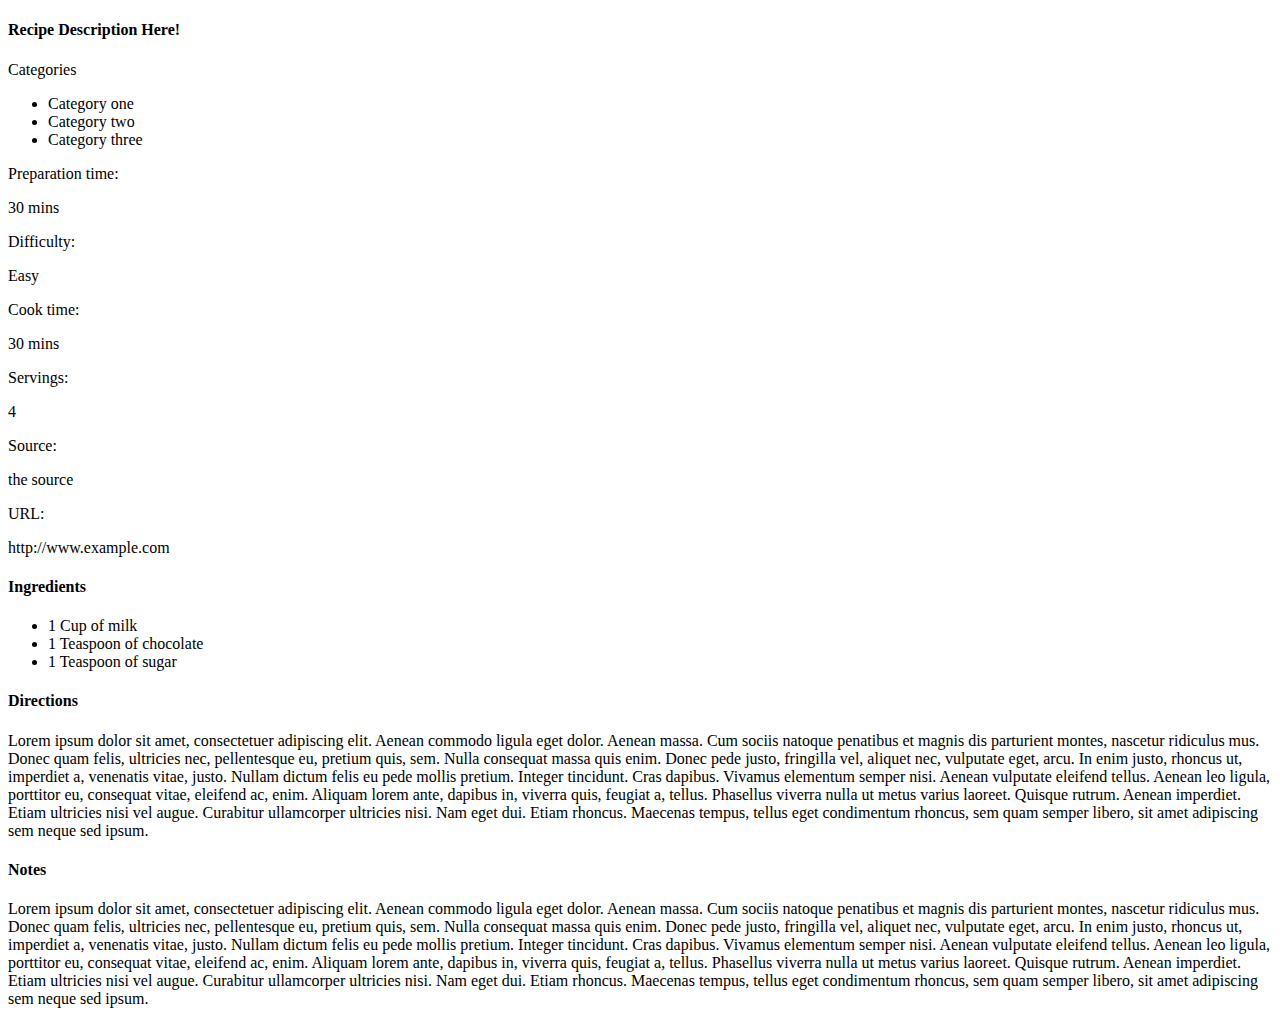
==== src/main/resources/templates/recipe/show.html @ 95425620 "First commit of Spring5 WebApp" ====
<!DOCTYPE html>
<html lang="en" xmlns:th="http://www.thymeleaf.org">
<head>
    <title>Show Recipe</title>
    <!-- Required meta tags -->
    <meta charset="utf-8">
    <meta name="viewport" content="width=device-width, initial-scale=1, shrink-to-fit=no">

    <!-- Bootstrap CSS -->
    <link rel="stylesheet" href="https://maxcdn.bootstrapcdn.com/bootstrap/4.0.0-beta/css/bootstrap.min.css"
          integrity="sha384-/Y6pD6FV/Vv2HJnA6t+vslU6fwYXjCFtcEpHbNJ0lyAFsXTsjBbfaDjzALeQsN6M" crossorigin="anonymous">
</head>
<body>
<!-- This is for Intellisense to detect the proper object type for recipe in the thymeleaf expressions -->
<!-- /*@thymesVar id="recipe" type="guru.springframework.domain.Recipe"*/ -->
<div class="container-fluid">
    <div class="row">
        <div class="col-md-3"></div>
        <div class="col-md-6" style="margin-top: 20px;">
            <div class="card">
                <div class="card-header bg-warning text-white">
                    <h4 class="card-title" th:text="${recipe.description}">Recipe Description Here!</h4>
                </div>
                <div class="card-body">
                    <div class="row">
                        <div class="col-md-3">Categories</div>
                        <div class="col-md-9">
                            <ul>
                                <li th:remove="all">Category one</li>
                                <li th:remove="all">Category two</li>
                                <li th:each="category : ${recipe.categories}" th:text="${category.description}">Category three</li>
                            </ul>
                        </div>
                    </div>
                    <div class="row">
                        <div class="col-md-3">Preparation time:</div>
                        <div class="col-md-3">
                            <p th:text="${recipe.prepTime} + ' min'">30 mins</p>
                        </div>
                        <div class="col-md-3">Difficulty:</div>
                        <div class="col-md-3">
                            <p th:text="${recipe.difficulty}">Easy</p>
                        </div>
                    </div>
                    <div class="row">
                        <div class="col-md-3">Cook time:</div>
                        <div class="col-md-3">
                            <p th:text="${recipe.cookTime + ' min'}">30 mins</p>
                        </div>
                        <div class="col-md-3">Servings:</div>
                        <div class="col-md-3">
                            <p th:text="${recipe.servings}">4</p>
                        </div>
                    </div>
                    <div class="row">
                        <div class="col-md-3">Source:</div>
                        <div class="col-md-3">
                            <p th:text="${recipe.source}">the source</p>
                        </div>
                        <div class="col-md-3">URL:</div>
                        <div class="col-md-3">
                            <p th:text="${recipe.url}">http://www.example.com</p>
                        </div>
                    </div>
                </div>
            </div>
            <div class="card">
                <div class="card-header bg-warning text-white">
                    <h4 class="card-title">Ingredients</h4>
                </div>
                <div class="card-body">
                    <div class="row">
                        <div class="col-md-12">
                            <ul>
                                <li th:remove="all">1 Cup of milk</li>
                                <li th:remove="all">1 Teaspoon of chocolate</li>
                                <li th:each="ingredient : ${recipe.ingredients}"
                                    th:text="${(ingredient.amount +
                                    ' ' + ingredient.uom.description +
                                    ' - ' + ingredient.description)}">1 Teaspoon of sugar</li>
                            </ul>
                        </div>
                    </div>
                </div>
            </div>
            <div class="card">
                <div class="card-header bg-warning text-white">
                    <h4 class="card-title">Directions</h4>
                </div>
                <div class="card-body">

                    <div class="row">
                        <div class="col-md-12">
                            <p th:text="${recipe.getDirections()}">Lorem ipsum dolor sit amet, consectetuer adipiscing elit. Aenean commodo ligula eget
                                dolor. Aenean massa. Cum sociis natoque penatibus et magnis dis parturient montes,
                                nascetur ridiculus mus. Donec quam felis, ultricies nec, pellentesque eu, pretium
                                quis, sem. Nulla consequat massa quis enim. Donec pede justo, fringilla vel, aliquet
                                nec, vulputate eget, arcu. In enim justo, rhoncus ut, imperdiet a, venenatis vitae,
                                justo. Nullam dictum felis eu pede mollis pretium. Integer tincidunt. Cras dapibus.
                                Vivamus elementum semper nisi. Aenean vulputate eleifend tellus. Aenean leo ligula,
                                porttitor eu, consequat vitae, eleifend ac, enim. Aliquam lorem ante, dapibus in,
                                viverra quis, feugiat a, tellus. Phasellus viverra nulla ut metus varius laoreet.
                                Quisque rutrum. Aenean imperdiet. Etiam ultricies nisi vel augue. Curabitur
                                ullamcorper ultricies nisi. Nam eget dui. Etiam rhoncus. Maecenas tempus, tellus
                                eget condimentum rhoncus, sem quam semper libero, sit amet adipiscing sem neque sed
                                ipsum.</p>
                        </div>
                    </div>
                </div>
            </div>
            <div class="card">
                <div class="card-header bg-warning text-white">
                    <h4 class="card-title">Notes</h4>
                </div>
                <div class="card-body">

                    <div class="row">
                        <div class="col-md-12">
                            <p th:text="${recipe.getNotes().getRecipeNotes()}">Lorem ipsum dolor sit amet, consectetuer adipiscing elit. Aenean commodo ligula eget
                                dolor. Aenean massa. Cum sociis natoque penatibus et magnis dis parturient montes,
                                nascetur ridiculus mus. Donec quam felis, ultricies nec, pellentesque eu, pretium
                                quis, sem. Nulla consequat massa quis enim. Donec pede justo, fringilla vel, aliquet
                                nec, vulputate eget, arcu. In enim justo, rhoncus ut, imperdiet a, venenatis vitae,
                                justo. Nullam dictum felis eu pede mollis pretium. Integer tincidunt. Cras dapibus.
                                Vivamus elementum semper nisi. Aenean vulputate eleifend tellus. Aenean leo ligula,
                                porttitor eu, consequat vitae, eleifend ac, enim. Aliquam lorem ante, dapibus in,
                                viverra quis, feugiat a, tellus. Phasellus viverra nulla ut metus varius laoreet.
                                Quisque rutrum. Aenean imperdiet. Etiam ultricies nisi vel augue. Curabitur
                                ullamcorper ultricies nisi. Nam eget dui. Etiam rhoncus. Maecenas tempus, tellus
                                eget condimentum rhoncus, sem quam semper libero, sit amet adipiscing sem neque sed
                                ipsum.</p>
                        </div>
                    </div>
                </div>
            </div>
        </div>
    </div>
</div>
<!-- Optional JavaScript -->
<!-- jQuery first, then Popper.js, then Bootstrap JS -->
<script src="https://code.jquery.com/jquery-3.2.1.slim.min.js"
        integrity="sha384-KJ3o2DKtIkvYIK3UENzmM7KCkRr/rE9/Qpg6aAZGJwFDMVNA/GpGFF93hXpG5KkN"
        crossorigin="anonymous"></script>
<script src="https://cdnjs.cloudflare.com/ajax/libs/popper.js/1.11.0/umd/popper.min.js"
        integrity="sha384-b/U6ypiBEHpOf/4+1nzFpr53nxSS+GLCkfwBdFNTxtclqqenISfwAzpKaMNFNmj4"
        crossorigin="anonymous"></script>
<script src="https://maxcdn.bootstrapcdn.com/bootstrap/4.0.0-beta/js/bootstrap.min.js"
        integrity="sha384-h0AbiXch4ZDo7tp9hKZ4TsHbi047NrKGLO3SEJAg45jXxnGIfYzk4Si90RDIqNm1" crossorigin="anonymous"
        th:src="@{/webjars/bootstrap/4.0.0-beta/js/boostrap.min.js}"></script>

</body>
</html>
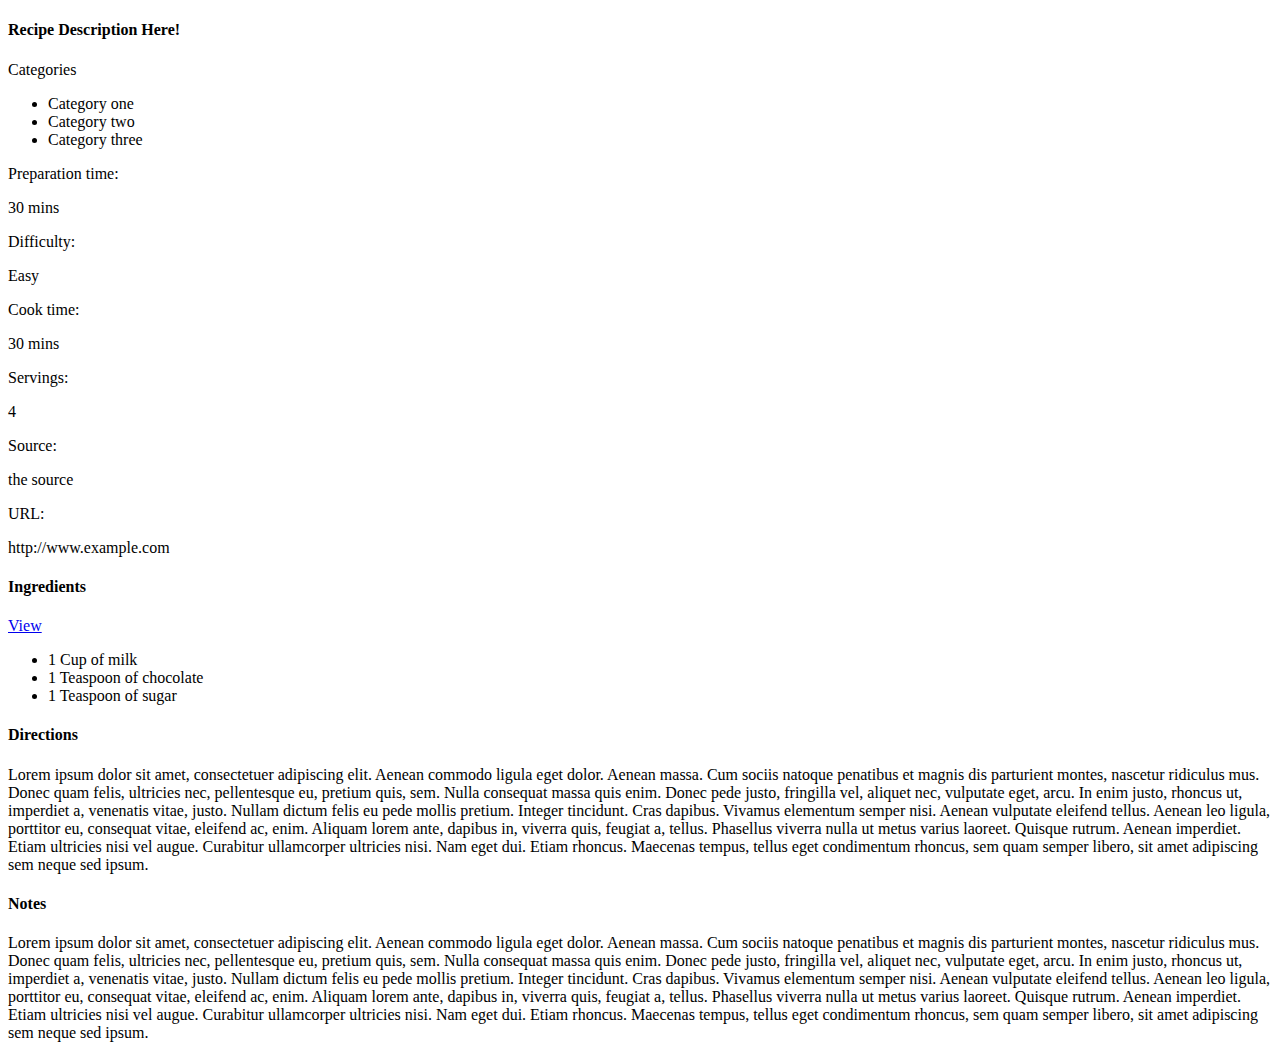
==== commit 62b8bf6a: "updates" ====
--- a/src/main/resources/templates/recipe/show.html
+++ b/src/main/resources/templates/recipe/show.html
@@ -15,9 +15,8 @@
 <!-- /*@thymesVar id="recipe" type="guru.springframework.domain.Recipe"*/ -->
 <div class="container-fluid">
     <div class="row">
-        <div class="col-md-3"></div>
-        <div class="col-md-6" style="margin-top: 20px;">
-            <div class="card">
+        <div class="col-md-6 mx-auto" style="margin-top: 20px;">
+            <div class="card" style="margin-top: 20px;">
                 <div class="card-header bg-warning text-white">
                     <h4 class="card-title" th:text="${recipe.description}">Recipe Description Here!</h4>
                 </div>
@@ -64,9 +63,16 @@
                     </div>
                 </div>
             </div>
-            <div class="card">
+            <div class="card" style="margin-top: 20px;">
                 <div class="card-header bg-warning text-white">
-                    <h4 class="card-title">Ingredients</h4>
+                    <div class="row">
+                        <div class="col-md-10">
+                            <h4 class="card-title">Ingredients</h4>
+                        </div>
+                        <div class="col-md-2">
+                            <a class="btn btn-warning text-white" href="#" th:href="@{'/recipe/' + ${recipe.id} + '/ingredients'}" role="button">View</a>
+                        </div>
+                    </div>
                 </div>
                 <div class="card-body">
                     <div class="row">
@@ -83,7 +89,7 @@
                     </div>
                 </div>
             </div>
-            <div class="card">
+            <div class="card" style="margin-top: 20px;">
                 <div class="card-header bg-warning text-white">
                     <h4 class="card-title">Directions</h4>
                 </div>
@@ -108,7 +114,7 @@
                     </div>
                 </div>
             </div>
-            <div class="card">
+            <div class="card" style="margin-top: 20px;">
                 <div class="card-header bg-warning text-white">
                     <h4 class="card-title">Notes</h4>
                 </div>
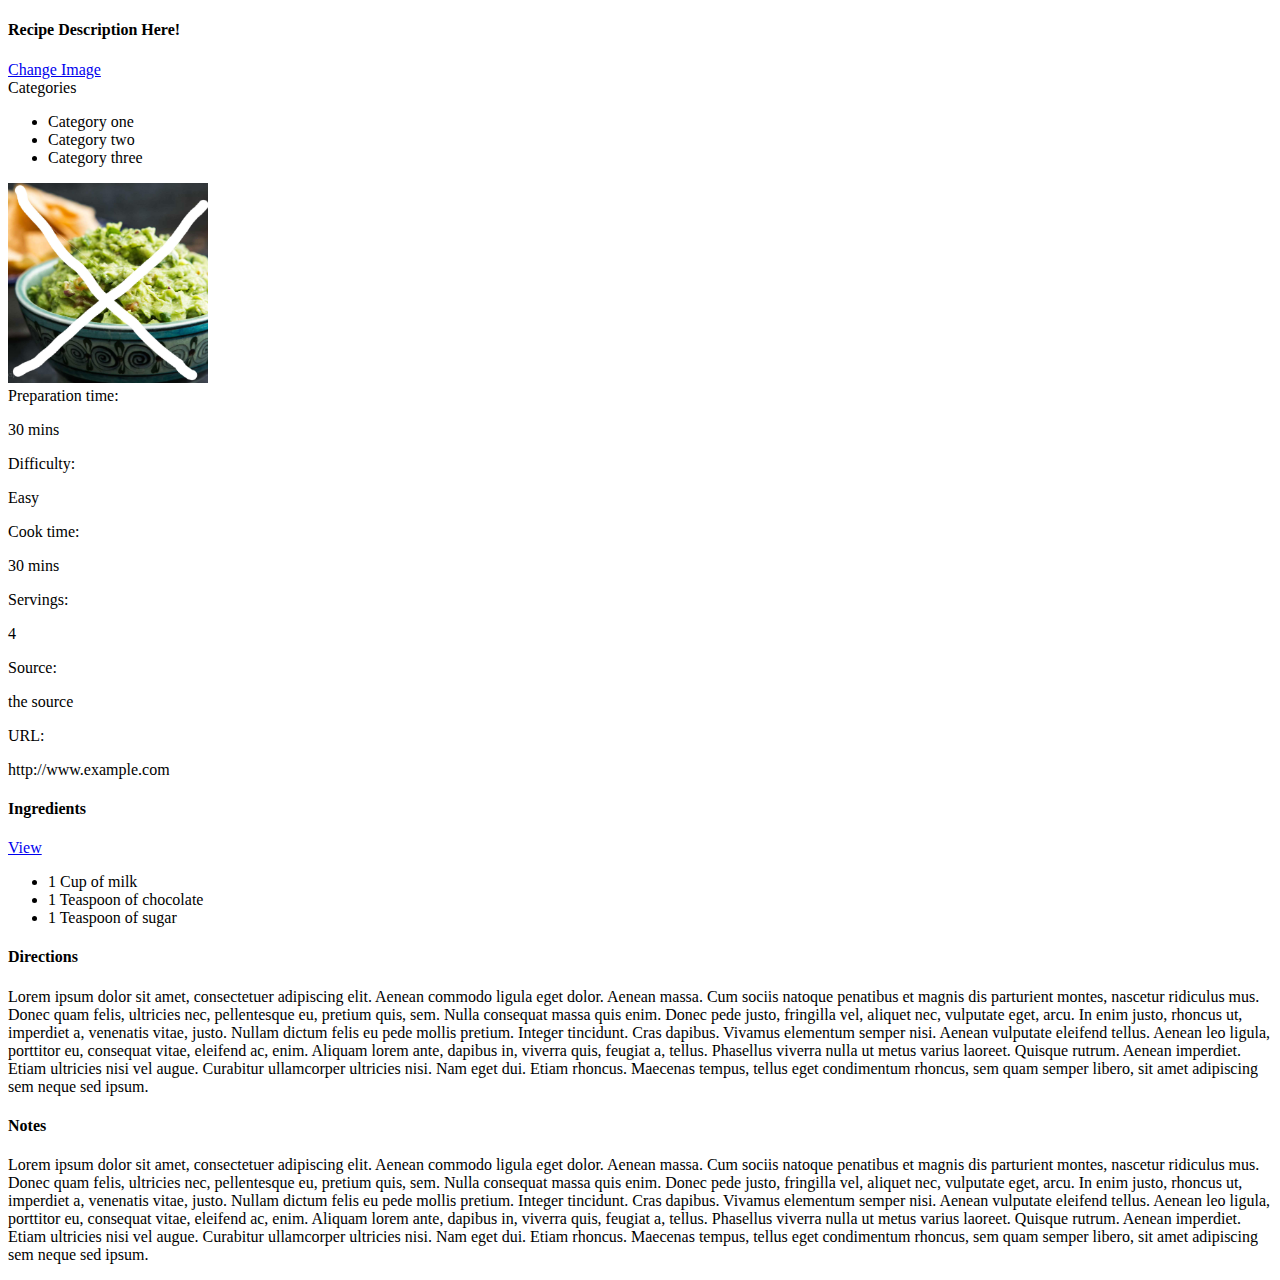
==== commit 8b0247f2: "updates" ====
--- a/src/main/resources/templates/recipe/show.html
+++ b/src/main/resources/templates/recipe/show.html
@@ -18,17 +18,29 @@
         <div class="col-md-6 mx-auto" style="margin-top: 20px;">
             <div class="card" style="margin-top: 20px;">
                 <div class="card-header bg-warning text-white">
+                    <div class="row">
+                        <div class="col-md-9">
                     <h4 class="card-title" th:text="${recipe.description}">Recipe Description Here!</h4>
+                        </div>
+                        <div class="col-md-3">
+                            <a class="btn btn-warning text-white" href="#"
+                               th:href="@{'/recipe/' + ${recipe.id} + '/image'}" role="button">Change Image</a>
+                        </div>
+                    </div>
                 </div>
                 <div class="card-body">
                     <div class="row">
                         <div class="col-md-3">Categories</div>
-                        <div class="col-md-9">
+                        <div class="col-md-3">
                             <ul>
                                 <li th:remove="all">Category one</li>
                                 <li th:remove="all">Category two</li>
                                 <li th:each="category : ${recipe.categories}" th:text="${category.description}">Category three</li>
                             </ul>
+                        </div>
+                        <div class="col-md-6">
+                            <img src="../../static/images/guacamole400x400WithX.jpg"
+                                 th:src="@{'/recipe/' + ${recipe.id} + '/recipeimage'}" width="200" height="200">
                         </div>
                     </div>
                     <div class="row">
